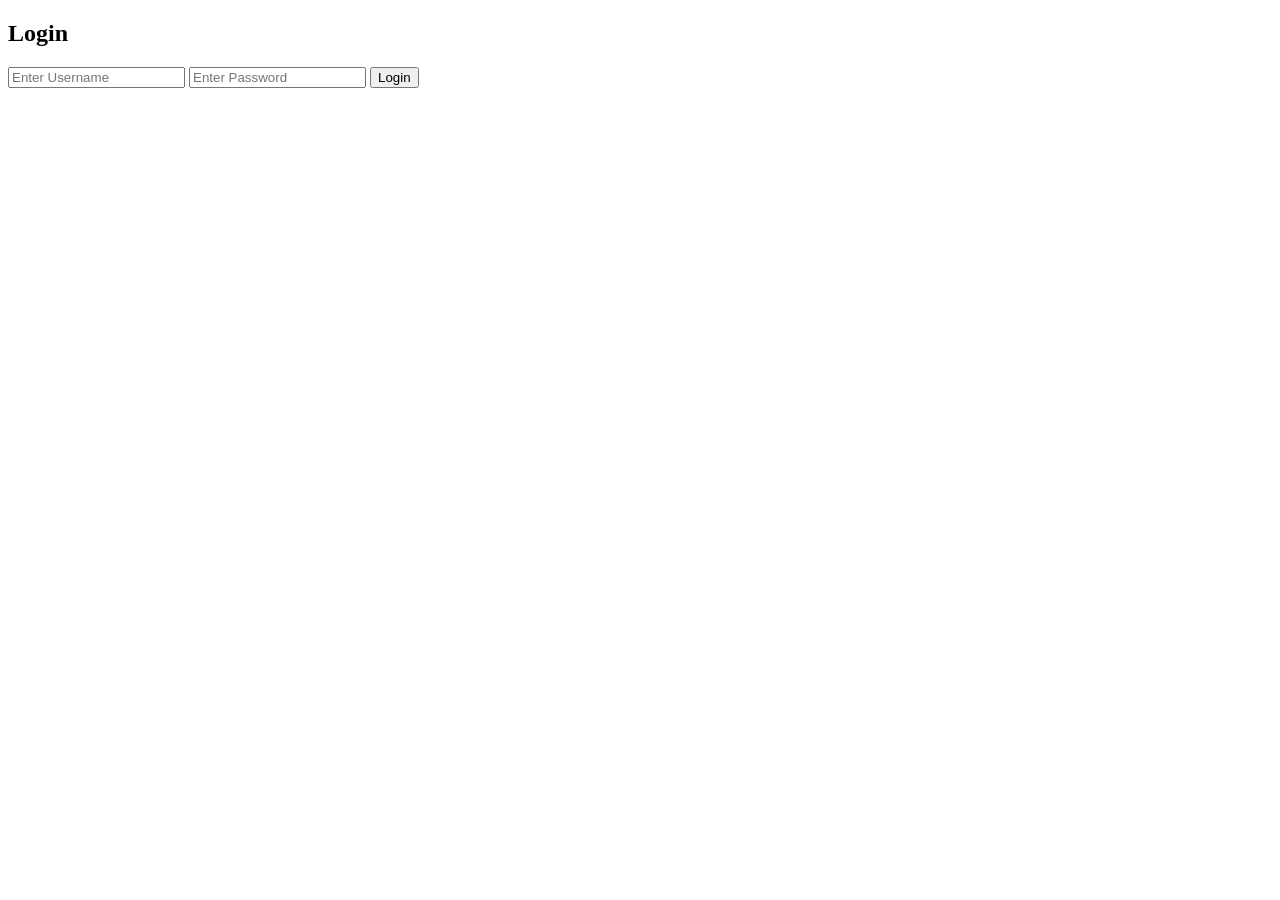
==== login.html @ d09bafa8 "2nd commit" ====
<!DOCTYPE html>
<html lang="en">
<head>
    <meta charset="UTF-8">
    <meta name="viewport" content="width=device-width, initial-scale=1.0">
    <title>Login Page</title>
    <link rel="stylesheet" href="style.css">
</head>
<body>

    <div class="login-container">
        <h2>Login</h2>

        <input type="text" id="username" placeholder="Enter Username">
        <input type="password" id="password" placeholder="Enter Password">

        <button onclick="login()">Login</button>

        <p id="message"></p>
    </div>

    <script src="script.js"></script>
</body>
</html>
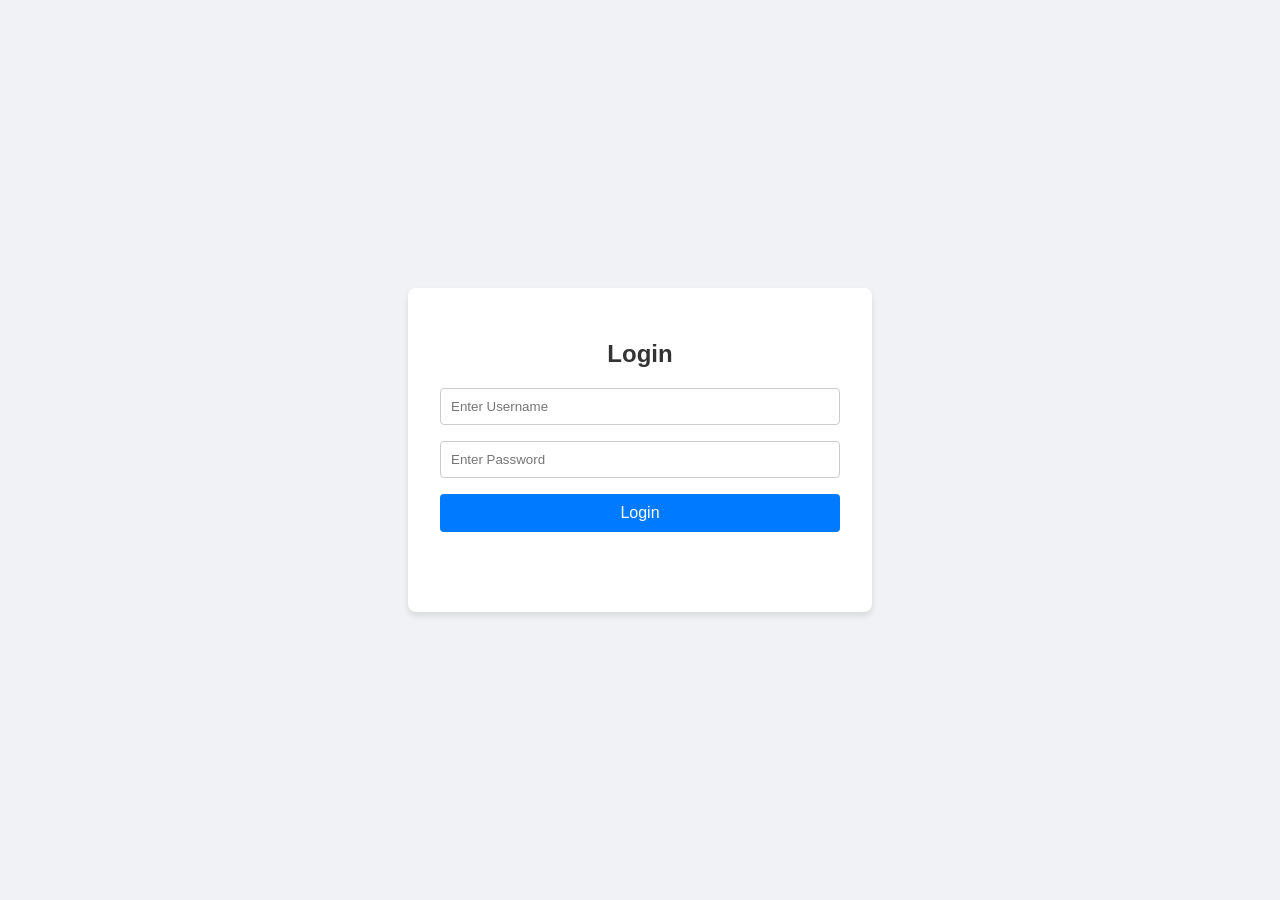
==== commit b93c248c: "done" ====
--- a/login.html
+++ b/login.html
@@ -6,7 +6,7 @@
     <title>Login Page</title>
     <link rel="stylesheet" href="style.css">
 </head>
-<body>
+<body class="login-body">
 
     <div class="login-container">
         <h2>Login</h2>
@@ -19,6 +19,6 @@
         <p id="message"></p>
     </div>
 
-    <script src="script.js"></script>
+    <script src="login.js"></script>
 </body>
 </html>
--- a/style.css
+++ b/style.css
@@ -0,0 +1,101 @@
+body {
+    font-family: -apple-system, BlinkMacSystemFont, "Segoe UI", Roboto, Helvetica, Arial, sans-serif;
+    margin: 0;
+    padding: 0;
+    background-color: #f0f2f5;
+    color: #333;
+}
+
+/* Login Page Specific Layout */
+.login-body {
+    display: flex;
+    justify-content: center;
+    align-items: center;
+    height: 100vh;
+}
+
+.login-container {
+    max-width: 400px;
+    padding: 2rem;
+    background: #fff;
+    border-radius: 8px;
+    box-shadow: 0 4px 6px rgba(0, 0, 0, 0.1);
+    text-align: center;
+}
+
+input[type="text"],
+input[type="password"] {
+    width: calc(100% - 22px);
+    padding: 10px;
+    margin-bottom: 1rem;
+    border: 1px solid #ccc;
+    border-radius: 4px;
+}
+
+button {
+    width: 100%;
+    padding: 10px;
+    border: none;
+    border-radius: 4px;
+    background-color: #007bff;
+    color: white;
+    font-size: 1rem;
+    cursor: pointer;
+    transition: background-color 0.2s;
+}
+
+button:hover {
+    background-color: #0056b3;
+}
+
+#message {
+    color: #d93025;
+    margin-top: 1rem;
+    height: 1em; /* Reserve space to prevent layout shift */
+}
+
+/* Index Page Styles */
+.main-body {
+    display: flex;
+    flex-direction: column;
+    min-height: 100vh;
+}
+
+header {
+    background-color: #fff;
+    padding: 1rem 2rem;
+    box-shadow: 0 2px 4px rgba(0, 0, 0, 0.1);
+    display: flex;
+    justify-content: space-between;
+    align-items: center;
+}
+
+header h1 {
+    margin: 0;
+    font-size: 1.5rem;
+}
+
+header nav a {
+    margin: 0 1rem;
+    text-decoration: none;
+    color: #555;
+    font-weight: 500;
+}
+
+.hero {
+    text-align: center;
+    padding: 4rem 2rem;
+    flex-grow: 1;
+}
+
+.hero button {
+    width: auto;
+    padding: 10px 20px;
+}
+
+footer {
+    text-align: center;
+    padding: 1rem;
+    background-color: #f8f9fa;
+    border-top: 1px solid #e7e7e7;
+}
